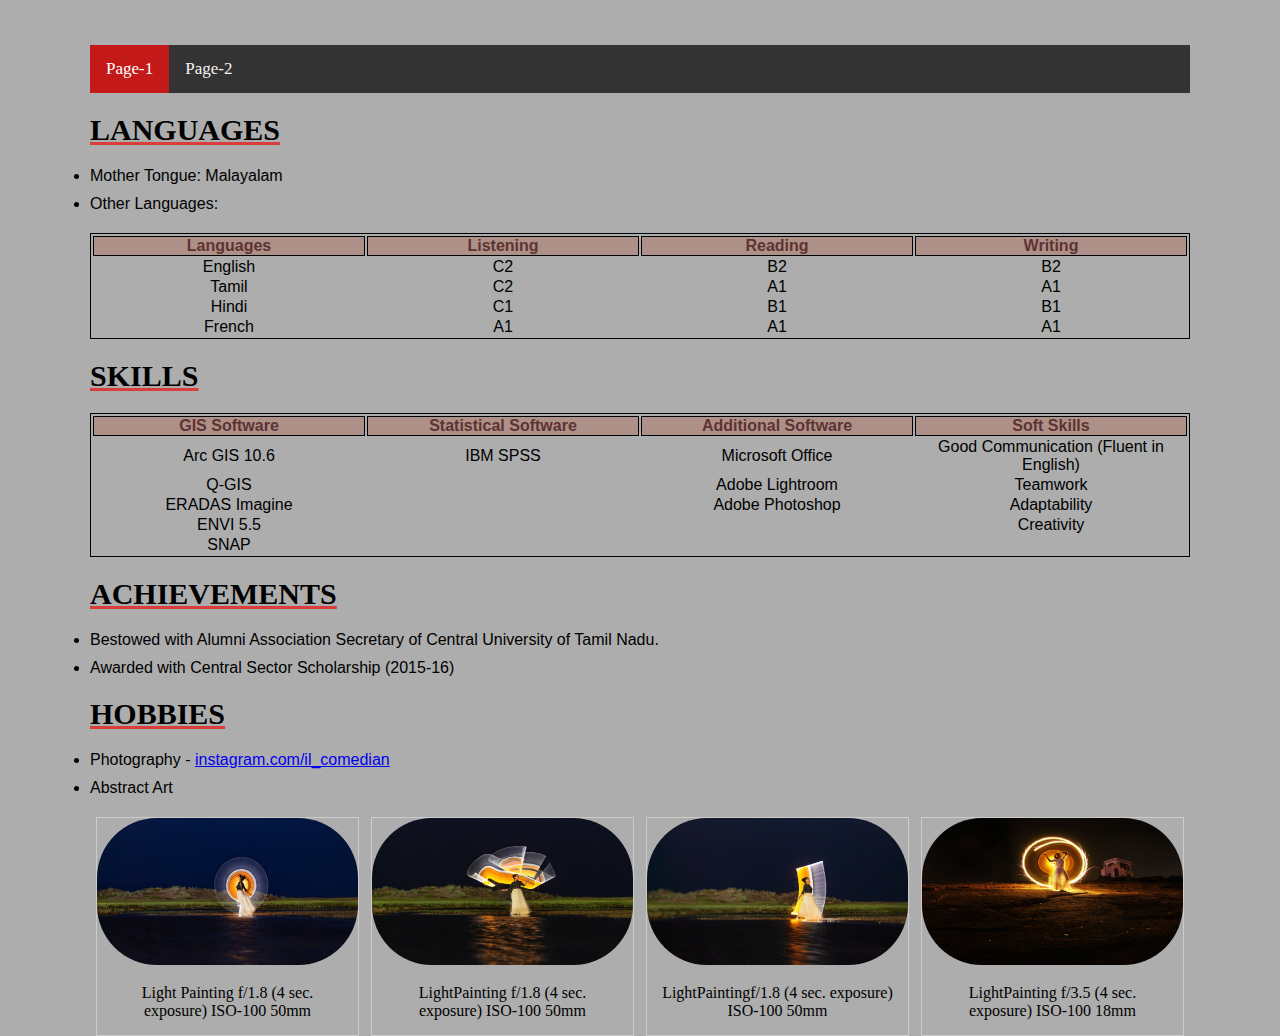
==== index-1.html @ 93b32640 "updated gallery" ====
<!DOCTYPE html>
<html lang="en">
  <head>
    <title>Visakh Vijayan Resume</title>
    <link href="style.css" rel="stylesheet" type="text/css">
   </head>
   <body>
    <div class="topnav">
      <a class="active" href="/index.html">Page-1</a>
      <a href="/index-1.html">Page-2</a>
    </div>
    <section id="languages">
        <h2>LANGUAGES</h2>  
        <ul>
            <li>Mother Tongue: Malayalam</li>
            <li>Other Languages: </li>
        </ul>  
        <table>
            <tr>
              <th>Languages</th>
              <th>Listening</th>
              <th>Reading</th>
              <th>Writing</th>
            </tr>
            <tr>
              <td>English</td>
              <td>C2</td>
              <td>B2</td>
              <td>B2</td>
            </tr>
            <tr>
              <td>Tamil</td>
              <td>C2</td>
              <td>A1</td>
              <td>A1</td>
            </tr>
            <tr>
              <td>Hindi</td>
              <td>C1</td>
              <td>B1</td>
              <td>B1</td>
            </tr>
            <tr>
              <td>French</td>
              <td>A1</td>
              <td>A1</td>
              <td>A1</td>
            </tr>
          </table>
        </section>
      <section id="skills">
        <h2>SKILLS</h2>
        <table>
            <tr>
              <th>GIS Software</th>
              <th>Statistical Software</th>
              <th>Additional Software</th>
              <th>Soft Skills</th>
            </tr>
            <tr>
              <td>Arc GIS 10.6</td>
              <td>IBM SPSS</td>
              <td>Microsoft Office</td>
              <td>Good Communication (Fluent in English)</td>
            </tr>
            <tr>
              <td>Q-GIS</td>
              <td></td>
              <td>Adobe Lightroom</td>
              <td>Teamwork</td>
            </tr>
            <tr>
              <td>ERADAS Imagine</td>
              <td></td>
              <td>Adobe Photoshop</td>
              <td>Adaptability</td>
            </tr>
            <tr>
              <td>ENVI 5.5</td>
              <td></td>
              <td></td>
              <td>Creativity</td>
            </tr>
            <tr>
              <td>SNAP</td>
              <td></td>
              <td></td>
              <td></td>
            </tr>
          </table>
      </section>
      <section id="achievements">
        <h2>ACHIEVEMENTS</h2>  
        <ul>
          <li>Bestowed with Alumni Association Secretary of Central University of Tamil Nadu.</li>
          <li>Awarded with Central Sector Scholarship (2015-16)
        </ul>  
      </section>
      <section id="hobbies">
            <h2>HOBBIES</h2>  
            <ul>
              <li>Photography - <a href="https://www.instagram.com/il_comedian/">instagram.com/il_comedian</a></li>
              <li>Abstract Art</li>
            </ul>  
      </section>
      <div class="responsive">
        <div class="gallery">
          <a target="_blank" href="/photos/light.jpg">
            <img src="/photos/light.jpg" alt="LightPainting" width="2048" height="1152">
          </a>
          <div class="desc">Light Painting f/1.8 (4 sec. exposure) ISO-100 50mm</div>
        </div>
      </div>
       
      <div class="responsive">
        <div class="gallery">
          <a target="_blank" href="/photos/light1.jpg">
            <img src="/photos/light1.jpg" alt="LightPainting" width="2048" height="1152">
          </a>
          <div class="desc">LightPainting f/1.8 (4 sec. exposure) ISO-100 50mm</div>
        </div>
      </div>
      
      <div class="responsive">
        <div class="gallery">
          <a target="_blank" href="/photos/light2.jpg">
            <img src="/photos/light2.jpg" alt="LightPainting" width="2048" height="1152">
          </a>
          <div class="desc">LightPaintingf/1.8 (4 sec. exposure) ISO-100 50mm</div>
        </div>
      </div>
      
      <div class="responsive">
        <div class="gallery">
          <a target="_blank" href="/photos/light3.jpg">
            <img src="/photos/light3.jpg" alt="LightPainting" width="2048" height="1152">
          </a>
          <div class="desc">LightPainting f/3.5 (4 sec. exposure) ISO-100 18mm</div>
        </div>
      </div>
   </body>
</html>
---- style.css ----
* { 
	margin: 0;
	padding: 0;
	box-sizing: border-box;
	-webkit-tap-highlight-color: rgba(0, 0, 0, 0);
	-moz-tap-highlight-color: rgba(0, 0, 0, 0);
	/* font-family: "Roboto Mono", monospace; */
}
:root {
	--background-color: rgb(173, 173, 173);
	--primary-text: black;
	--seccondary-text: rgb(58, 58, 58);
	--accent-color: rgb(219, 60, 60);
	--accent-color-dark: rgb(180, 47, 47);
}
@font-face {
	font-family: leaguegothic;
	src: url(assets/League-Gothic/LeagueGothic-Regular.otf);
  }
body {
	margin-top: 5vh;
	margin-left: 10vh;
	margin-right: 10vh;
	background-color: var(--background-color);
}
section {
	margin-top: 15px;
	margin-bottom: 15px;
	font-family: 'Roboto', sans-serif;
}
ul{
	margin-top: 20px;
	margin-bottom: 20px;
}
img {
	border-radius: 60px;
}
#summary{
	display: flex;
	flex-direction: row;
	align-items: center;
}
#summary>ul>li{
	display: flex;
	align-items: center;
}
#contact {
	list-style-type:none;
	margin: 50px;
}
section>ul>li{
	margin-top: 10px;
	margin-bottom: 5px;
}
.period {
	color: var(--seccondary-text);
	padding-left: 10px;
}
h1 {
	font-family: leaguegothic;
	font-size: 60px;
	text-decoration: underline;
	text-decoration-color: var(--accent-color);
	text-decoration-thickness: 10px;
}
h2 {
	font-family: leaguegothic;
	font-size: 30px;
	text-decoration: underline;
	text-decoration-color: var(--accent-color);
	text-decoration-thickness: 3px;
	margin-top: 20px;
	margin-bottom: 20px;
}
h3 {
	font-family: leaguegothic;
	font-size: 25px;
}
table, th {
    
    border: 1px solid black;
  }
  table {
    display:table;
    width:100%;
    table-layout:fixed;
    font-family: Arial, Helvetica, sans-serif;
    /*/*width: 250px;*/
    /*table-layout: fixed;
    /*width: 100%;*/
    /*border-collapse: collapse;
    /*display: table-cell;
    /*width: 100%;*/
  }
th { color: rgb(95, 51, 51);
    background-color: #b14f324d; }
td { display:table-cell;
    width:100px;
    text-align: center
    /*border:solid black 1px;*/ }
    div.gallery {
        border: 1px solid #ccc;
      }
      
      div.gallery:hover {
        border: 1px solid #777;
      }
      
      div.gallery img {
        width: 100%;
        height: auto;
      }
      
      div.desc {
        padding: 15px;
        text-align: center;
      }
      
      * {
        box-sizing: border-box;
      }
      
      .responsive {
        padding: 0 6px;
        float: left;
        width: 24.99999%;
      }
      
      @media only screen and (max-width: 700px) {
        .responsive {
          width: 49.99999%;
          margin: 6px 0;
        }
      }
      
      @media only screen and (max-width: 500px) {
        .responsive {
          width: 100%;
        }
      }
      
      .clearfix:after {
        content: "";
        display: table;
        clear: both;
      }
      .topnav {
        overflow: hidden;
        background-color: #333;
      }
      
      .topnav a {
        float: left;
        color: #f2f2f2;
        text-align: center;
        padding: 14px 16px;
        text-decoration: none;
        font-size: 17px;
      }
      
      .topnav a:hover {
        background-color: #ddd;
        color: black;
      }
      
      .topnav a.active {
        background-color: #dd1515da;
        color: white;
      }
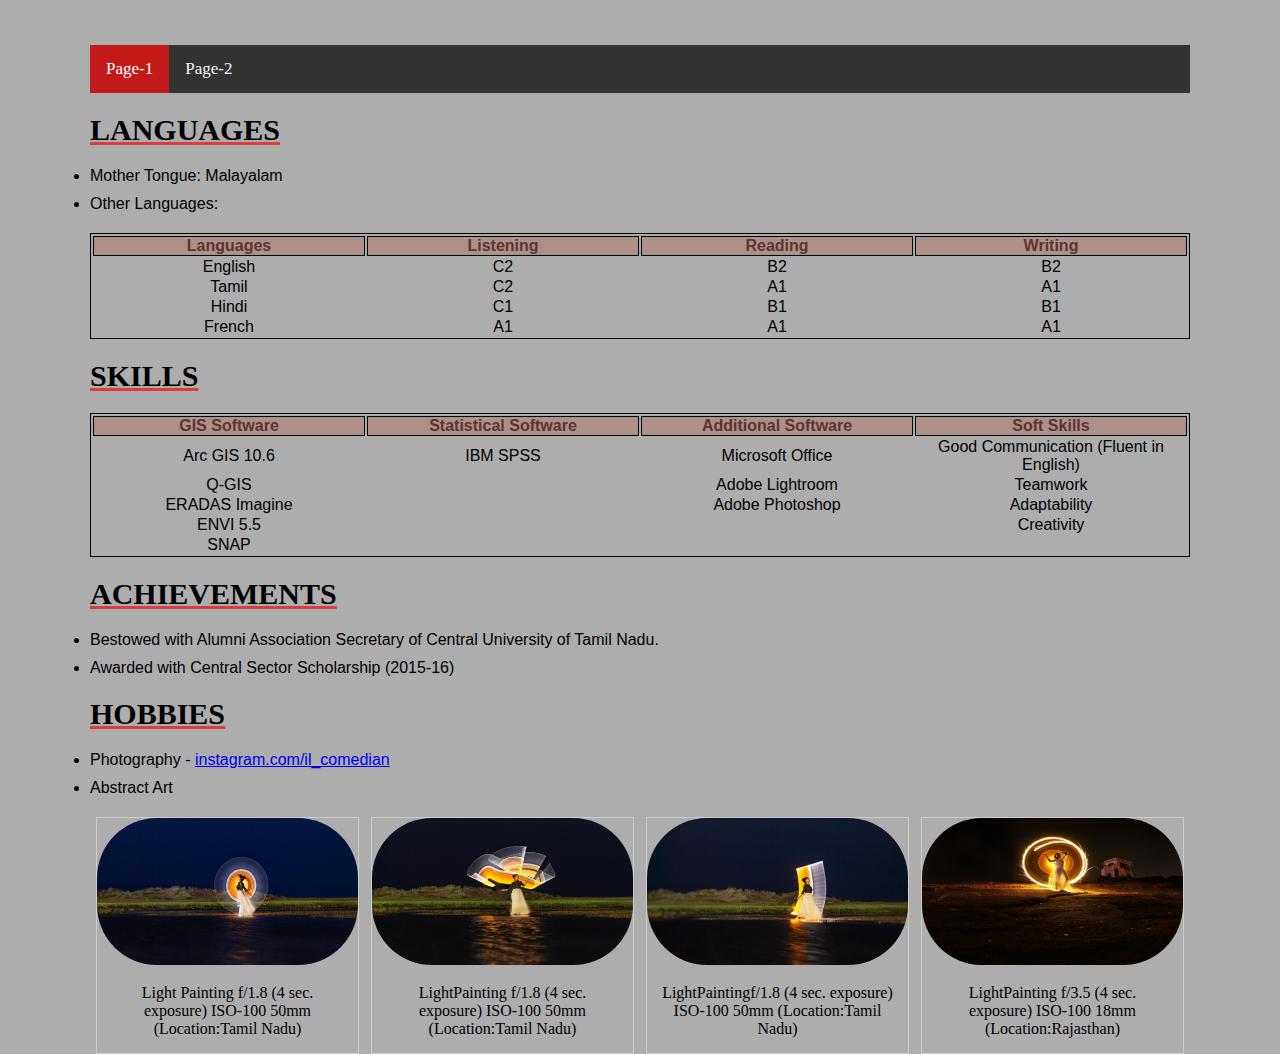
==== commit a25be4ac: "new" ====
--- a/index-1.html
+++ b/index-1.html
@@ -108,7 +108,7 @@
           <a target="_blank" href="/photos/light.jpg">
             <img src="/photos/light.jpg" alt="LightPainting" width="2048" height="1152">
           </a>
-          <div class="desc">Light Painting f/1.8 (4 sec. exposure) ISO-100 50mm</div>
+          <div class="desc">Light Painting f/1.8 (4 sec. exposure) ISO-100 50mm (Location:Tamil Nadu)</div>
         </div>
       </div>
        
@@ -117,7 +117,7 @@
           <a target="_blank" href="/photos/light1.jpg">
             <img src="/photos/light1.jpg" alt="LightPainting" width="2048" height="1152">
           </a>
-          <div class="desc">LightPainting f/1.8 (4 sec. exposure) ISO-100 50mm</div>
+          <div class="desc">LightPainting f/1.8 (4 sec. exposure) ISO-100 50mm (Location:Tamil Nadu)</div>
         </div>
       </div>
       
@@ -126,7 +126,7 @@
           <a target="_blank" href="/photos/light2.jpg">
             <img src="/photos/light2.jpg" alt="LightPainting" width="2048" height="1152">
           </a>
-          <div class="desc">LightPaintingf/1.8 (4 sec. exposure) ISO-100 50mm</div>
+          <div class="desc">LightPaintingf/1.8 (4 sec. exposure) ISO-100 50mm (Location:Tamil Nadu)</div>
         </div>
       </div>
       
@@ -135,7 +135,7 @@
           <a target="_blank" href="/photos/light3.jpg">
             <img src="/photos/light3.jpg" alt="LightPainting" width="2048" height="1152">
           </a>
-          <div class="desc">LightPainting f/3.5 (4 sec. exposure) ISO-100 18mm</div>
+          <div class="desc">LightPainting f/3.5 (4 sec. exposure) ISO-100 18mm (Location:Rajasthan)</Location:Rajasthan></div>
         </div>
       </div>
    </body>
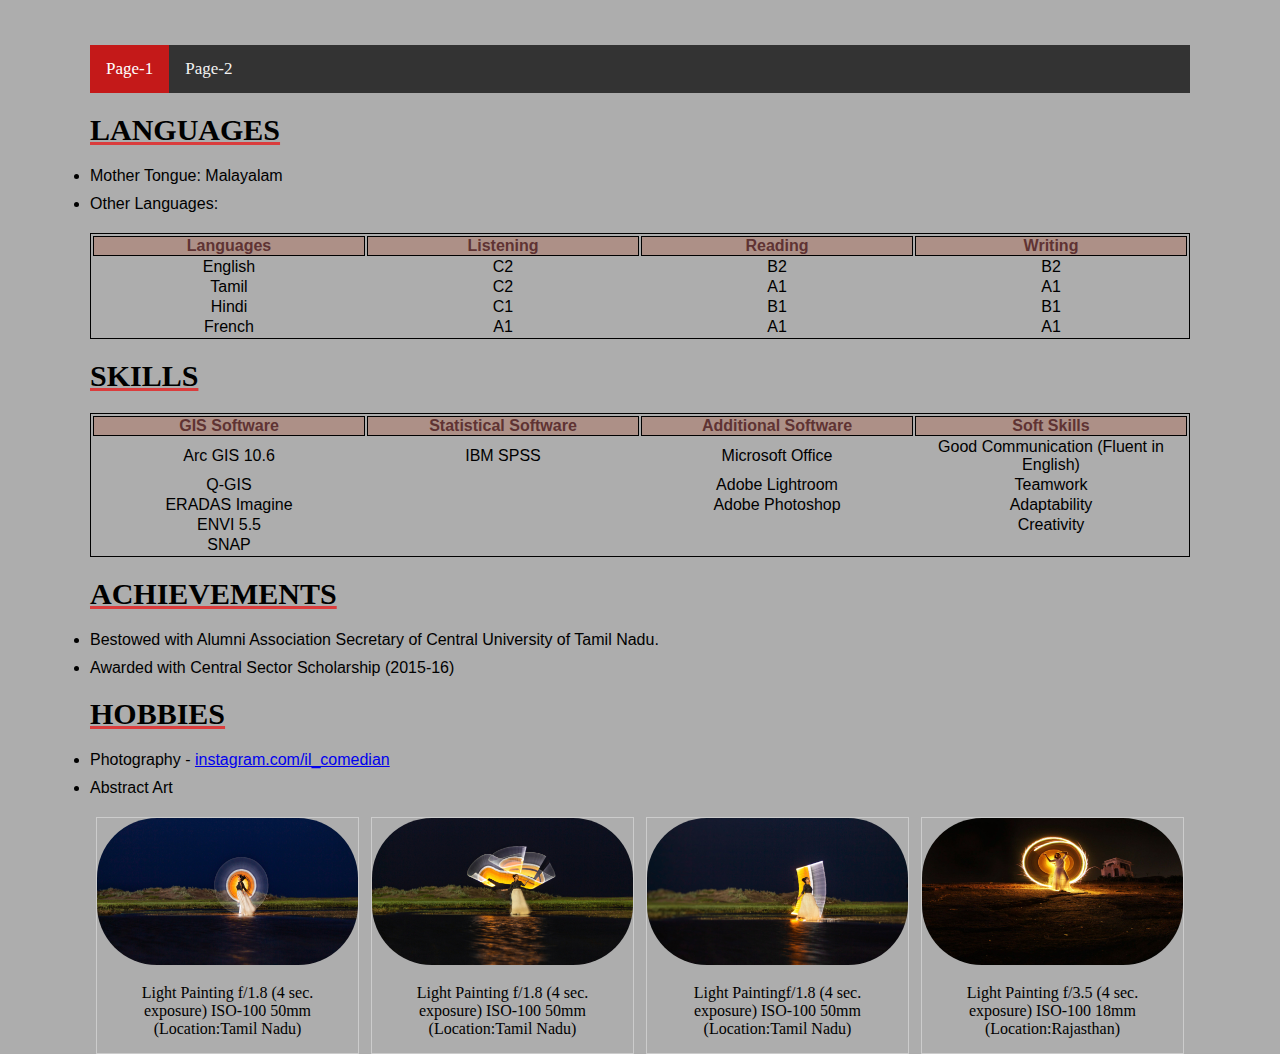
==== commit c7da4aee: "updated" ====
--- a/index-1.html
+++ b/index-1.html
@@ -117,7 +117,7 @@
           <a target="_blank" href="/photos/light1.jpg">
             <img src="/photos/light1.jpg" alt="LightPainting" width="2048" height="1152">
           </a>
-          <div class="desc">LightPainting f/1.8 (4 sec. exposure) ISO-100 50mm (Location:Tamil Nadu)</div>
+          <div class="desc">Light Painting f/1.8 (4 sec. exposure) ISO-100 50mm (Location:Tamil Nadu)</div>
         </div>
       </div>
       
@@ -126,7 +126,7 @@
           <a target="_blank" href="/photos/light2.jpg">
             <img src="/photos/light2.jpg" alt="LightPainting" width="2048" height="1152">
           </a>
-          <div class="desc">LightPaintingf/1.8 (4 sec. exposure) ISO-100 50mm (Location:Tamil Nadu)</div>
+          <div class="desc">Light Paintingf/1.8 (4 sec. exposure) ISO-100 50mm (Location:Tamil Nadu)</div>
         </div>
       </div>
       
@@ -135,7 +135,7 @@
           <a target="_blank" href="/photos/light3.jpg">
             <img src="/photos/light3.jpg" alt="LightPainting" width="2048" height="1152">
           </a>
-          <div class="desc">LightPainting f/3.5 (4 sec. exposure) ISO-100 18mm (Location:Rajasthan)</Location:Rajasthan></div>
+          <div class="desc">Light Painting f/3.5 (4 sec. exposure) ISO-100 18mm (Location:Rajasthan)</Location:Rajasthan></div>
         </div>
       </div>
    </body>
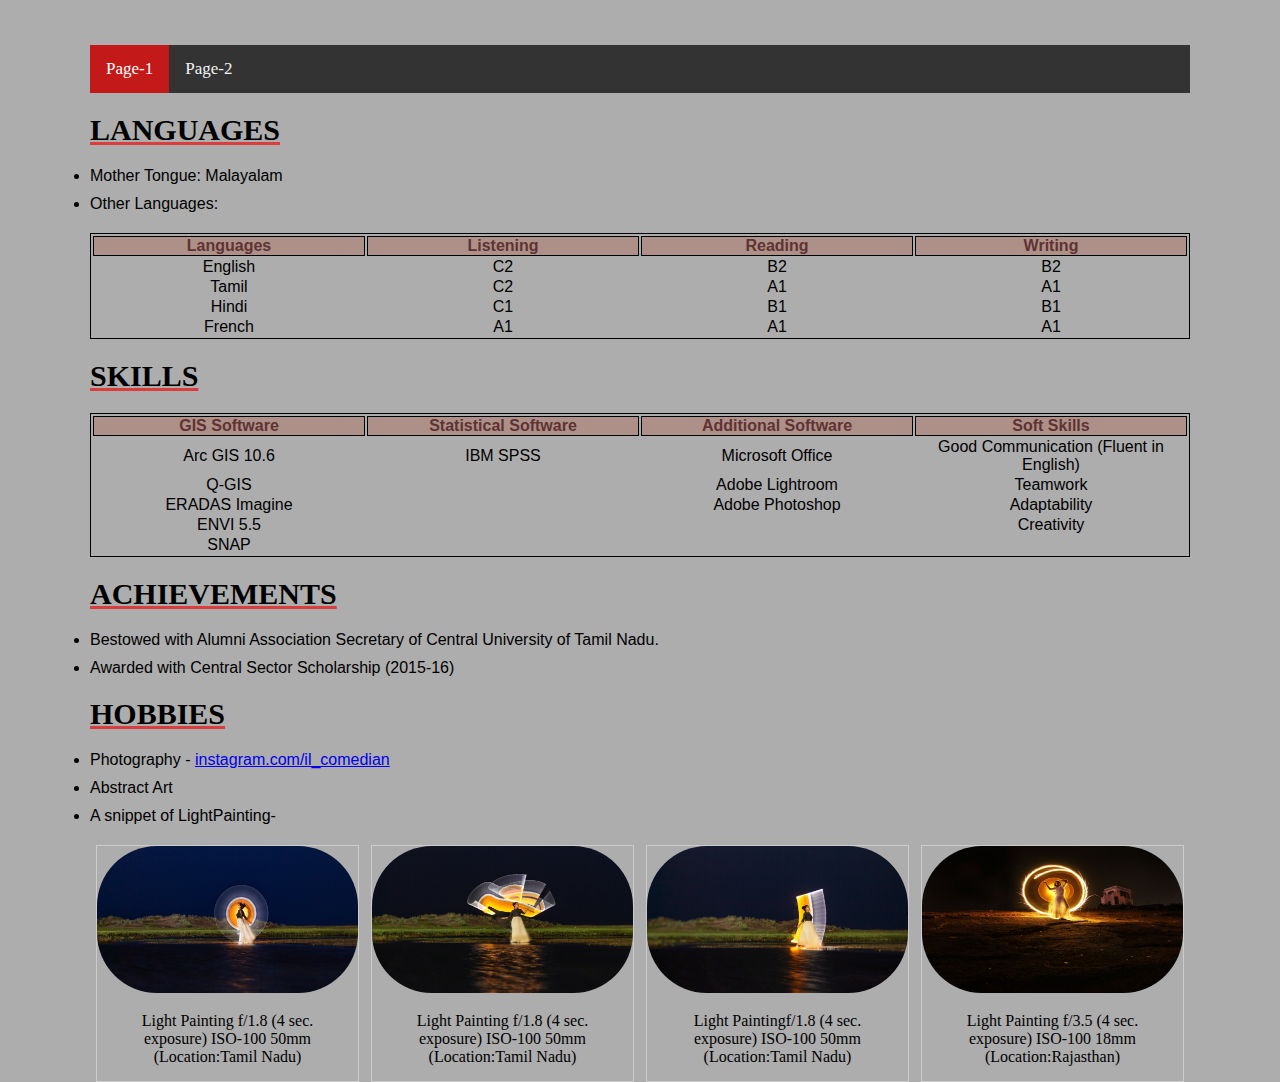
==== commit 312b65d6: "new" ====
--- a/index-1.html
+++ b/index-1.html
@@ -101,6 +101,7 @@
             <ul>
               <li>Photography - <a href="https://www.instagram.com/il_comedian/">instagram.com/il_comedian</a></li>
               <li>Abstract Art</li>
+              <li>A snippet of LightPainting-</li>
             </ul>  
       </section>
       <div class="responsive">
